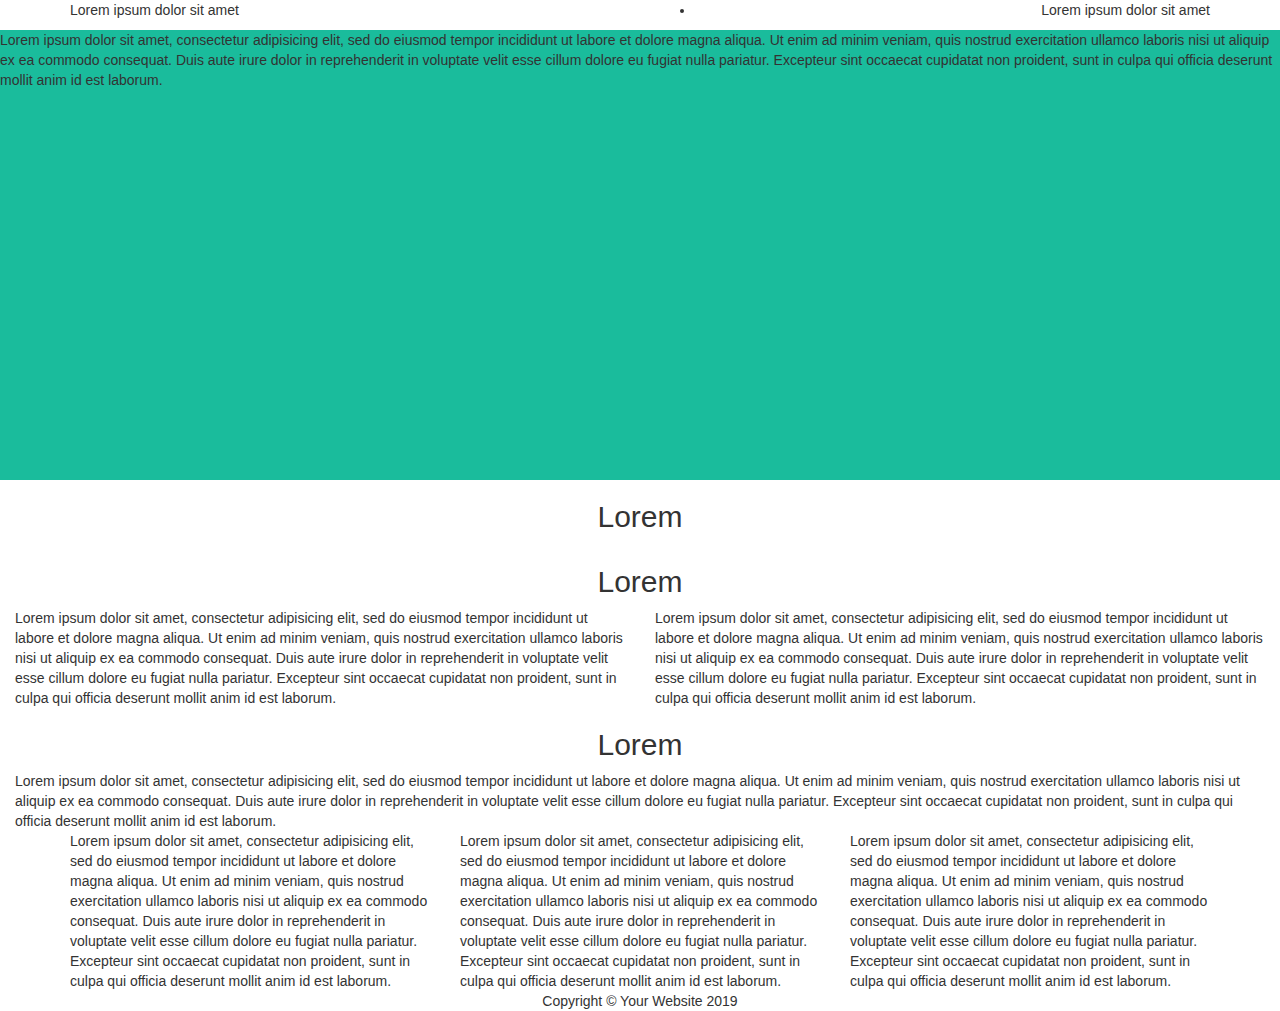
==== index-2.html @ 70ec4b91 "index-2.html e style-2.css" ====
<!DOCTYPE html>
<html lang="en" dir="ltr">
  <head>
    <meta charset="utf-8">
    <meta name="viewport" content="width=device-width, initial-scale=1.0">
    <!-- Latest compiled and minified CSS -->
    <link rel="stylesheet" href="https://maxcdn.bootstrapcdn.com/bootstrap/3.3.7/css/bootstrap.min.css" integrity="sha384-BVYiiSIFeK1dGmJRAkycuHAHRg32OmUcww7on3RYdg4Va+PmSTsz/K68vbdEjh4u" crossorigin="anonymous">

    <!-- nostro style -->
    <link rel="stylesheet" href="css/style.css">
    <title>Start Bootstrap</title>
  </head>
  <body>
    <!-- header -->
    <header>
      <!-- header_top  -->
      <div class="header_top">
        <div class="container">
          <div class="row">
            <div class="col-xs-6">
              Lorem ipsum dolor sit amet
            </div>
            <div class="col-xs-6 text-right">
              <nav>
                <a href="#" class="btn btn_green hidden-lg">Menu <span class="glyphicon glyphicon-menu-hamburger" aria-hidden="true"></span></a>
                <ul class="visible-lg">
                  <li>Lorem ipsum dolor sit amet</li>
                </ul>
              </nav>
            </div>
          </div>
        </div>
      </div>
      <!-- /header_top  -->

      <!-- jumbo -->
      <div class="jumbo bg_green">
        <div class="jumbo_text">
          Lorem ipsum dolor sit amet, consectetur adipisicing elit, sed do eiusmod tempor incididunt ut labore et dolore magna aliqua. Ut enim ad minim veniam, quis nostrud exercitation ullamco laboris nisi ut aliquip ex ea commodo consequat. Duis aute irure dolor in reprehenderit in voluptate velit esse cillum dolore eu fugiat nulla pariatur. Excepteur sint occaecat cupidatat non proident, sunt in culpa qui officia deserunt mollit anim id est laborum.
        </div>
      </div>
      <!-- jumbo -->

    </header>
    <!-- /header -->

    <!-- main -->
    <main>
      <!-- portfolio -->
      <section id="portfolio" class="padding_top_80 padding_bottom_80">
        <h2 class="text-center">Lorem</h2>
        <div class="container">
          <div class="row">
            <div class="col-xs-12 col-sm-6 col-md-4">
              <div class="box_portfolio"></div>
            </div>
            <div class="col-xs-12 col-sm-6 col-md-4">
              <div class="box_portfolio"></div>
            </div>
            <div class="col-xs-12 col-sm-6 col-md-4">
              <div class="box_portfolio"></div>
            </div>
            <div class="col-xs-12 col-sm-6 col-md-4">
              <div class="box_portfolio"></div>
            </div>
            <div class="col-xs-12 col-sm-6 col-md-4">
              <div class="box_portfolio"></div>
            </div>
            <div class="col-xs-12 col-sm-6 col-md-4">
              <div class="box_portfolio"></div>
            </div>
          </div>
        </div>
      </section>
      <!-- /portfolio -->

      <!-- about -->
      <section id="about" class="bg_green padding_top_80 padding_bottom_80">
        <div class="wrapper_md_60 wrapper_xs_100">
          <h2 class="text-center">Lorem</h2>
          <div class="container-fluid">
            <div class="row">
              <div class="col-xs-12 col-md-6">
                Lorem ipsum dolor sit amet, consectetur adipisicing elit, sed do eiusmod tempor incididunt ut labore et dolore magna aliqua. Ut enim ad minim veniam, quis nostrud exercitation ullamco laboris nisi ut aliquip ex ea commodo consequat. Duis aute irure dolor in reprehenderit in voluptate velit esse cillum dolore eu fugiat nulla pariatur. Excepteur sint occaecat cupidatat non proident, sunt in culpa qui officia deserunt mollit anim id est laborum.
              </div>
              <div class="col-xs-12 col-md-6">
                Lorem ipsum dolor sit amet, consectetur adipisicing elit, sed do eiusmod tempor incididunt ut labore et dolore magna aliqua. Ut enim ad minim veniam, quis nostrud exercitation ullamco laboris nisi ut aliquip ex ea commodo consequat. Duis aute irure dolor in reprehenderit in voluptate velit esse cillum dolore eu fugiat nulla pariatur. Excepteur sint occaecat cupidatat non proident, sunt in culpa qui officia deserunt mollit anim id est laborum.
              </div>
            </div>
          </div>
        </div>
      </section>
      <!-- /about -->

      <!-- contact -->
      <section id="contact" class="padding_top_80 padding_bottom_80">
        <div class="wrapper_md_60 wrapper_xs_100">
          <h2 class="text-center">Lorem</h2>
          <div class="container-fluid">
            <div class="row">
              <div class="col-xs-12">
                Lorem ipsum dolor sit amet, consectetur adipisicing elit, sed do eiusmod tempor incididunt ut labore et dolore magna aliqua. Ut enim ad minim veniam, quis nostrud exercitation ullamco laboris nisi ut aliquip ex ea commodo consequat. Duis aute irure dolor in reprehenderit in voluptate velit esse cillum dolore eu fugiat nulla pariatur. Excepteur sint occaecat cupidatat non proident, sunt in culpa qui officia deserunt mollit anim id est laborum.
              </div>
            </div>
          </div>
        </div>
      </section>
      <!-- /contact -->

    </main>
    <!-- /main -->

    <!-- footer -->
    <footer>
      <!-- footer_top -->
      <div class="footer_top padding_top_80 padding_bottom_80">
        <div class="container">
          <div class="row">
            <div class="col-xs-12 col-md-4">
              Lorem ipsum dolor sit amet, consectetur adipisicing elit, sed do eiusmod tempor incididunt ut labore et dolore magna aliqua. Ut enim ad minim veniam, quis nostrud exercitation ullamco laboris nisi ut aliquip ex ea commodo consequat. Duis aute irure dolor in reprehenderit in voluptate velit esse cillum dolore eu fugiat nulla pariatur. Excepteur sint occaecat cupidatat non proident, sunt in culpa qui officia deserunt mollit anim id est laborum.
            </div>
            <div class="col-xs-12 col-md-4">
              Lorem ipsum dolor sit amet, consectetur adipisicing elit, sed do eiusmod tempor incididunt ut labore et dolore magna aliqua. Ut enim ad minim veniam, quis nostrud exercitation ullamco laboris nisi ut aliquip ex ea commodo consequat. Duis aute irure dolor in reprehenderit in voluptate velit esse cillum dolore eu fugiat nulla pariatur. Excepteur sint occaecat cupidatat non proident, sunt in culpa qui officia deserunt mollit anim id est laborum.
            </div>
            <div class="col-xs-12 col-md-4">
              Lorem ipsum dolor sit amet, consectetur adipisicing elit, sed do eiusmod tempor incididunt ut labore et dolore magna aliqua. Ut enim ad minim veniam, quis nostrud exercitation ullamco laboris nisi ut aliquip ex ea commodo consequat. Duis aute irure dolor in reprehenderit in voluptate velit esse cillum dolore eu fugiat nulla pariatur. Excepteur sint occaecat cupidatat non proident, sunt in culpa qui officia deserunt mollit anim id est laborum.
            </div>
          </div>
        </div>
      </div>
      <!-- /footer_top -->

      <!-- footer_bottom -->
      <div class="footer_bottom text-center">
        Copyright © Your Website 2019
      </div>
      <!-- /footer_bottom -->
    </footer>
    <!-- /footer -->

  </body>
</html>
---- css/style.css ----
header {
  background-color: white;
}

.ms_nav {
  background-color: rgb(23, 33, 41);
  height: 200px;
}
.ms_left {
  background-color: red;
}
.ms_right {
  background-color: yellow;
}
.header-top {
  position: fixed;
  top: 0;
  left: 0;
  z-index: 2;
  width: 100%;
  line-height: 80px;
}

.jumbo {
  position: relative;
  background-color: #1abc9c;
  height: 450px;
}
.jumbo_central_space {
  position: absolute;
  top: 50%;
  left: 50%;
  transform: translate(-50%, -50%);
  width: 50%;
  margin-top: 80px;
  text-align: center;
  color: white;
  background-color: purple;
}

#portfolio {
  /* margin-bottom: -30px; */
}
.container_page {
  width: 100%;
  padding-right: 15px;
  padding-left: 15px;
  margin-right: auto;
  margin-left: auto;
  margin-top: 30px;
}
.container_page h2 {
  font-size: 3em;
  line-height:2em;
  text-align: center;
}
.line_division {
  margin: 1.25rem 0 1.5rem;
  height: 200px;
  width: 100%;
  display: inline;
  text-align: center;
  /* align-items: center; */
  background-color: brown;
}
.co-xs-12.col-md-6.col-lg-4 {
  /* position: relative; */
  height: 80px;
  width: 100%;
  padding-right: 15px;
  padding-left: 15px;
  background-color: green;
}

.page_section {
  padding: 30px 0;
  margin-bottom: 0;
  background-color: #1abc9c;
  color:white;
}

.container_about h2 {
  font-size: 3em;
  line-height:2em;
  text-align: center;
  text-transform: uppercase;

}
.ml_auto {
  margin-left: auto;
}
.mr_auto {
  margin-right: auto;
}
/* .button_central {
  text-align: center;
} */
.page_contact {
  padding: 30px 0;
  margin-bottom: 0;
}
.container_contact h2 {
  font-size: 3em;
  font-weight: bold;
  line-height:2em;
  text-align: center;
  text-transform: uppercase;
}
.container_contact {
  font-size: 10px;
  line-height:1.5em;
  text-align: center;
  text-transform: uppercase;
}
.page_footer {
  /* padding-top: 5rem;
  padding-bottom: 5rem; */
  background-color: #2c3e50;
  color: #fff;
  text-align: center;
}
.ms_copyright {
  background-color: #1a252f;
  /* text-align: center; */
  padding-top: 20px;
  padding-bottom: 20px;
  display: block;
}
.ms_locaion {
  margin-bottom: 20px;
}
.btn_social {
  border-radius: 100%;
  display: inline-block;
  width: 3.25rem;
  height: 3.25rem;
  font-size: 1.25rem;
  justify-content: center;
  align-items: center;
  color: #f8f9fa;
  border-color: #f8f9fa;
  text-align: center;
  vertical-align: middle;
}
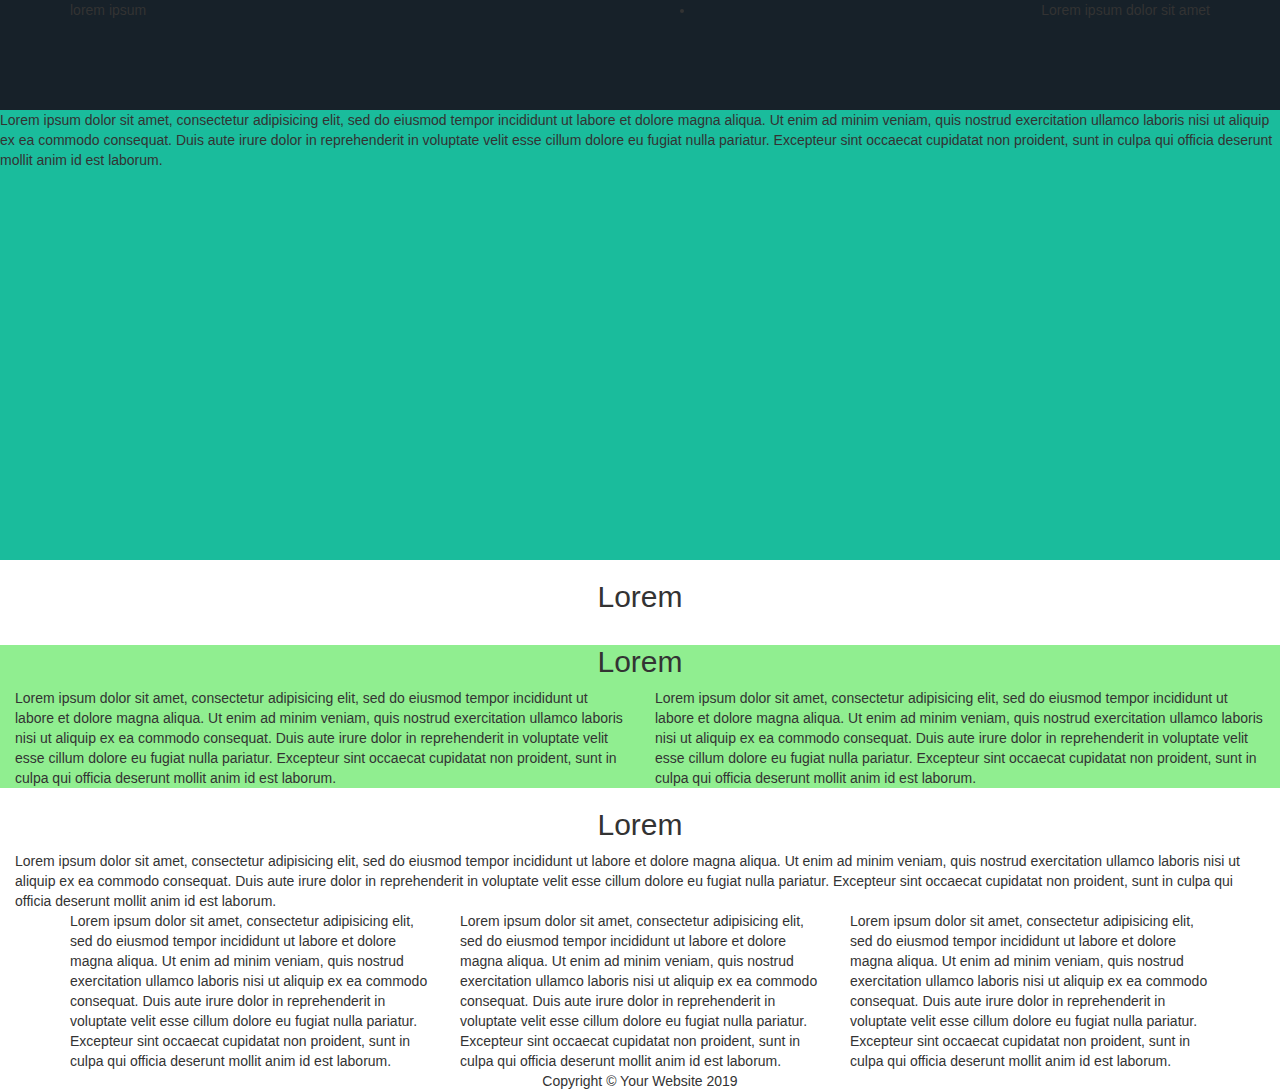
==== commit ab4d9833: "header completa" ====
--- a/index-2.html
+++ b/index-2.html
@@ -13,12 +13,13 @@
   <body>
     <!-- header -->
     <header>
+
       <!-- header_top  -->
       <div class="header_top">
         <div class="container">
           <div class="row">
             <div class="col-xs-6">
-              Lorem ipsum dolor sit amet
+              lorem ipsum
             </div>
             <div class="col-xs-6 text-right">
               <nav>
--- a/css/style.css
+++ b/css/style.css
@@ -1,8 +1,9 @@
 header {
-  background-color: white;
-}
-
-.ms_nav {
+  background-color: rgb(23, 33, 41);
+  /* background-color: white; */
+}
+
+/* .ms_nav {
   background-color: rgb(23, 33, 41);
   height: 200px;
 }
@@ -11,20 +12,55 @@
 }
 .ms_right {
   background-color: yellow;
-}
+} */
 .header-top {
   position: fixed;
   top: 0;
   left: 0;
-  z-index: 2;
-  width: 100%;
+  width: 100%;
+  height: 80px;
   line-height: 80px;
+}
+.logo_title p {
+  color:white;
+  font-size: 25px;
+  font-weight: bold;
+  line-height: 80px;
+}
+.link_header {
+  list-style: none;
+}
+.link_header li {
+  display: inline;
+  text-decoration: none;
+}
+.link_header a:hover {
+  color: lightblue;
+}
+.link_header li a {
+  color: white;
+  line-height: 80px;
+  font-size: 18px;
+  padding: 0 15px;
+}
+
+.bg_green {
+  background-color: lightgreen;
+}
+.btn_green {
+  background-color: #158F77;
+  color: white;
+  text-transform: uppercase;
+}
+.btn_green .glyphicon{
+  vertical-align: text-top;
 }
 
 .jumbo {
   position: relative;
   background-color: #1abc9c;
   height: 450px;
+  margin-top: 80px;
 }
 .jumbo_central_space {
   position: absolute;
@@ -32,12 +68,46 @@
   left: 50%;
   transform: translate(-50%, -50%);
   width: 50%;
-  margin-top: 80px;
+  /* margin-top: 80px; */
   text-align: center;
   color: white;
-  background-color: purple;
-}
-
+  /* background-color: purple; */
+}
+
+.ms_face {
+  width: 30%;
+}
+.jumbo_central_space h1 {
+  font-weight: bold;
+}
+.jumbo_central_space p {
+  font-size: 18px;
+}
+.line_division {
+  margin: 1.25rem 0 1.5rem;
+  width: 100%;
+  display: flex;
+  justify-content: center;
+  align-items: center
+}
+.line_division_right {
+  background-color: #fff;
+  margin-right: 1rem;
+  width: 100%;
+  max-width: 7rem;
+  height: .25rem;
+  border-radius: 1rem;
+}
+.line_division_icon {
+  color:white;
+  font-size: 2rem;
+}
+.fa-star:before {
+  content: "\f005";
+}
+.line_divisio_right:last-child {
+  margin-left: 1rem;
+}
 #portfolio {
   /* margin-bottom: -30px; */
 }
@@ -54,15 +124,7 @@
   line-height:2em;
   text-align: center;
 }
-.line_division {
-  margin: 1.25rem 0 1.5rem;
-  height: 200px;
-  width: 100%;
-  display: inline;
-  text-align: center;
-  /* align-items: center; */
-  background-color: brown;
-}
+
 .co-xs-12.col-md-6.col-lg-4 {
   /* position: relative; */
   height: 80px;
